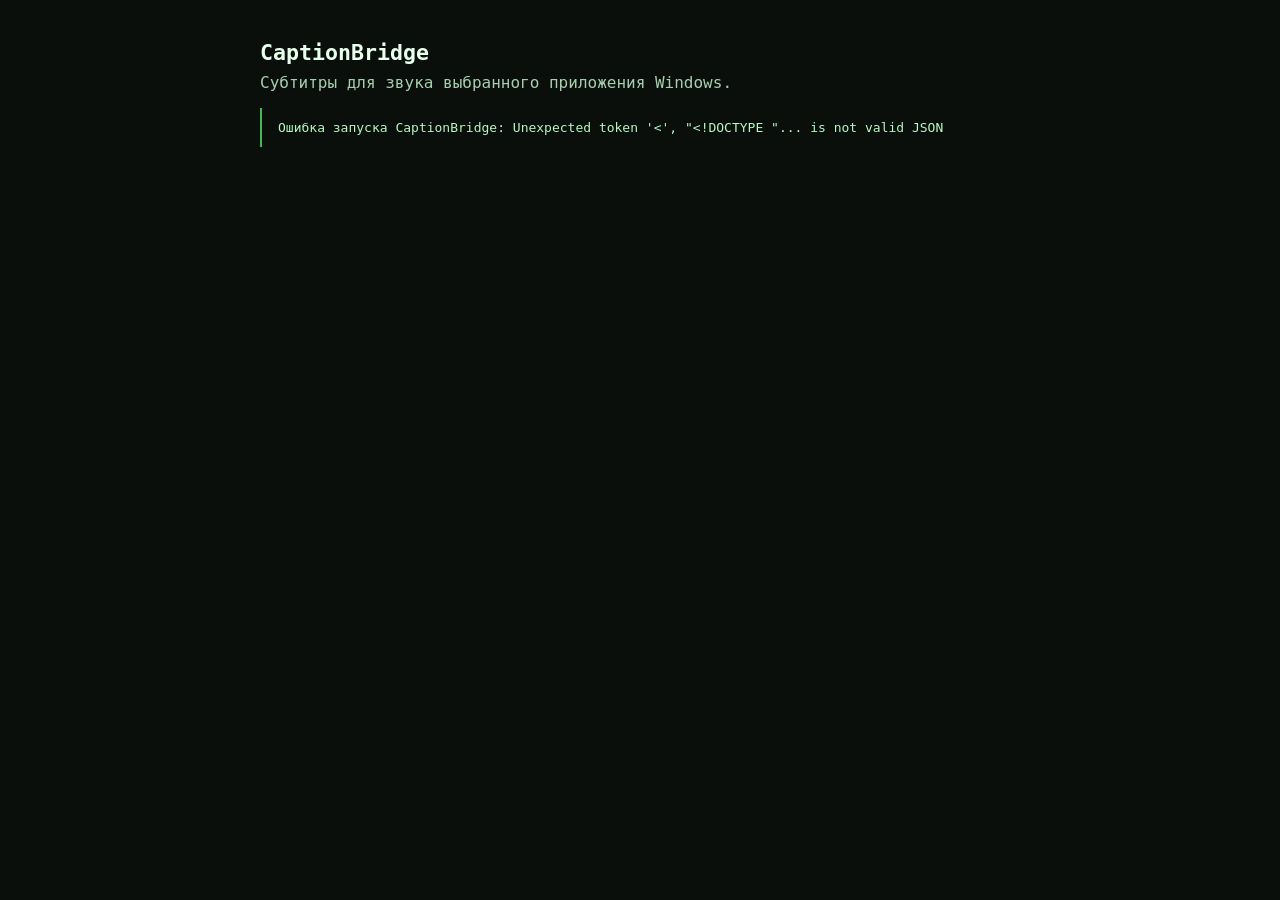
==== web/final.html @ 10296a21 "Prepare CaptionBridge 0.1.0 prerelease" ====
<!doctype html>
<html lang="ru">
<head>
  <meta charset="utf-8">
  <meta name="viewport" content="width=device-width, initial-scale=1">
  <title>CaptionBridge</title>
  <link rel="stylesheet" href="/web/style.css?v=7">
  <link rel="stylesheet" href="/web/final.css?v=1">
</head>
<body data-view="final">
  <main>
    <h1>CaptionBridge</h1>
    <p class="lead">Субтитры для звука выбранного приложения Windows.</p>
    <pre id="console" aria-live="polite">Подготовка CaptionBridge...</pre>

    <section id="wrong-browser" hidden>
      <p>Для распознавания речи откройте CaptionBridge в Google Chrome.</p>
      <button id="open-chrome">Открыть в Google Chrome</button>
      <pre id="chrome-error" hidden></pre>
    </section>

    <section id="tests" hidden>
      <pre id="browser-mode"></pre>
      <button id="open-yandex" hidden>Открыть эксперимент</button>

      <section class="panel">
        <h2>Захват аудио</h2>
        <label for="session-select">Приложение с активным звуком</label>
        <select id="session-select">
          <option value="">Загрузка приложений...</option>
        </select>
        <button id="refresh-apps">Обновить список приложений</button>
        <button id="process-test" class="primary-action">Запустить захват аудио</button>
        <button id="stop-test">Остановить захват</button>
        <p class="hint">Если нужного приложения нет в списке, включите в нём звук и обновите список.</p>
      </section>

      <details id="overlay-settings">
        <summary>Оверлей и его настройки</summary>
        <div class="settings-grid">
          <label>Ширина: <output id="overlay-width-value">900</output> px
            <input id="overlay-width" type="range" min="320" max="2400" step="10" value="900">
          </label>
          <label>Высота: <output id="overlay-height-value">220</output> px
            <input id="overlay-height" type="range" min="50" max="1400" step="10" value="220">
          </label>
          <label>Размер шрифта: <output id="overlay-font-size-value">32</output> px
            <input id="overlay-font-size" type="range" min="12" max="96" step="1" value="32">
          </label>
          <label>Шрифт
            <select id="overlay-font-family">
              <option value="Chrome">Как в Chrome: Roboto → Arial</option>
              <option value="Roboto">Roboto</option>
              <option value="Arial">Arial</option>
              <option value="Segoe UI">Segoe UI</option>
              <option value="Consolas">Consolas</option>
              <option value="Tahoma">Tahoma</option>
              <option value="Verdana">Verdana</option>
            </select>
          </label>
          <label>Непрозрачность: <output id="overlay-opacity-value">90</output>%
            <input id="overlay-opacity" type="range" min="30" max="100" step="1" value="90">
          </label>
          <label class="toggle-row">
            <input id="overlay-click-through" type="checkbox">
            Пропускать щелчки мыши сквозь оверлей
          </label>
          <label>Штатное окно субтитров Chrome
            <select id="native-caption-placement">
              <option value="leave">Не перемещать</option>
              <option value="edge-right">Оставить 1 пиксель у правого края</option>
              <option value="offscreen-right">Полностью убрать за правый край</option>
              <option value="restore">Вернуть на экран</option>
            </select>
          </label>
        </div>

        <div class="font-upload">
          <label>Добавить свой шрифт (.ttf или .otf)
            <input id="custom-font-file" type="file" accept=".ttf,.otf,font/ttf,font/otf">
          </label>
          <button id="add-custom-font">Добавить шрифт в список</button>
        </div>

        <p id="overlay-geometry" class="hint">Фактические координаты и размер появятся после открытия оверлея.</p>

        <div class="profile-panel">
          <strong>Сохранённые расположения</strong>
          <div class="settings-grid">
            <label>Название
              <input id="overlay-profile-name" type="text" maxlength="60" placeholder="Например: Дота">
            </label>
            <label>Профиль
              <select id="overlay-profile-select">
                <option value="">Профили пока не сохранены</option>
              </select>
            </label>
          </div>
          <button id="save-overlay-profile">Сохранить положение и настройки</button>
          <button id="load-overlay-profile">Загрузить выбранный профиль</button>
          <button id="delete-overlay-profile">Удалить выбранный профиль</button>
        </div>

        <button id="start-overlay" class="primary-action">Открыть оверлей</button>
        <button id="apply-overlay">Применить настройки</button>
        <button id="return-overlay">Вернуть оверлей на экран</button>
        <button id="stop-overlay">Закрыть оверлей</button>
        <p id="overlay-status" class="hint">Настройки применяются к открытому окну сразу.</p>
      </details>

      <section class="panel">
        <h2>Проверка субтитров</h2>
        <p>Короткая русская запись поможет убедиться, что распознавание и оверлей работают.</p>
        <button id="caption-check">Проверить работу субтитров</button>
        <audio id="audio-player" controls preload="metadata" hidden></audio>
      </section>

      <div hidden aria-hidden="true">
        <button id="stream-test"></button>
        <button id="file-test"></button>
        <button id="local-test"></button>
        <button id="restart-test"></button>
        <input id="file-input" type="file" accept="audio/*">
        <video id="video-player"></video>
        <canvas id="stream-canvas" width="640" height="360"></canvas>
      </div>
    </section>
  </main>
  <script src="/web/app.js?v=7"></script>
  <script src="/web/final.js?v=2"></script>
</body>
</html>
---- web/style.css ----
:root {
  color-scheme: dark;
  font-family: Consolas, "Cascadia Mono", monospace;
  background: #0b0f0c;
  color: #b7f7c2;
}

body {
  margin: 0;
}

main {
  width: min(760px, calc(100% - 32px));
  margin: 40px auto;
}

h1 {
  color: #e7ffeb;
  font-size: 1.35rem;
  font-weight: 600;
}

pre {
  border-left: 2px solid #3fb950;
  padding: 12px 16px;
  white-space: pre-wrap;
}

section {
  margin-top: 24px;
}

button,
select,
input,
audio {
  display: block;
  box-sizing: border-box;
  width: 100%;
  margin: 10px 0;
}

button {
  border: 1px solid #3fb950;
  padding: 10px 12px;
  color: #b7f7c2;
  background: transparent;
  font: inherit;
  text-align: left;
  cursor: pointer;
}

select {
  border: 1px solid #3fb950;
  padding: 10px 12px;
  color: #e7ffeb;
  background: #0b0f0c;
  font: inherit;
}

input {
  box-sizing: border-box;
  width: 100%;
  margin-top: 5px;
  border: 1px solid #3fb950;
  padding: 8px;
  color: #e7ffeb;
  background: #0b0f0c;
  font: inherit;
}

input[type="range"] {
  height: 24px;
  border: 0;
  padding: 0;
  accent-color: #3fb950;
  cursor: ew-resize;
}

output {
  color: #e7ffeb;
  font-weight: 600;
}

details {
  margin: 20px 0;
  border: 1px solid #285d32;
  padding: 12px;
}

summary {
  cursor: pointer;
}

.settings-grid {
  display: grid;
  grid-template-columns: 1fr 1fr;
  gap: 12px;
  margin-top: 14px;
}

.toggle-row {
  display: flex;
  align-items: center;
  gap: 10px;
}

.toggle-row input[type="checkbox"] {
  width: auto;
  margin: 0;
  accent-color: #3fb950;
}

.profile-panel {
  margin: 18px 0;
  border-top: 1px solid #285d32;
  padding-top: 14px;
}

.font-upload {
  margin-top: 14px;
  border-top: 1px solid #285d32;
  padding-top: 14px;
}

@media (max-width: 650px) {
  .settings-grid {
    grid-template-columns: 1fr;
  }
}

video {
  width: 100%;
  margin-top: 16px;
  background: #050705;
}

label {
  display: block;
  margin-bottom: 8px;
}

button:hover,
button:focus-visible {
  background: #15341c;
  outline: none;
}

.hint {
  color: #7dba87;
  font-size: 0.85rem;
}
---- web/final.css ----
[hidden] {
  display: none !important;
}

.lead {
  margin-top: -6px;
  color: #a7cfae;
}

.panel,
details {
  border-radius: 8px;
  background: rgba(11, 15, 12, 0.72);
}

.panel {
  border: 1px solid #285d32;
  padding: 16px;
}

.panel h2 {
  margin-top: 0;
  color: #b7f7c2;
  font-size: 1.1rem;
}

.primary-action {
  color: #071109;
  background: #56d364;
  font-weight: 700;
}

.primary-action:hover,
.primary-action:focus-visible {
  background: #7ee787;
}
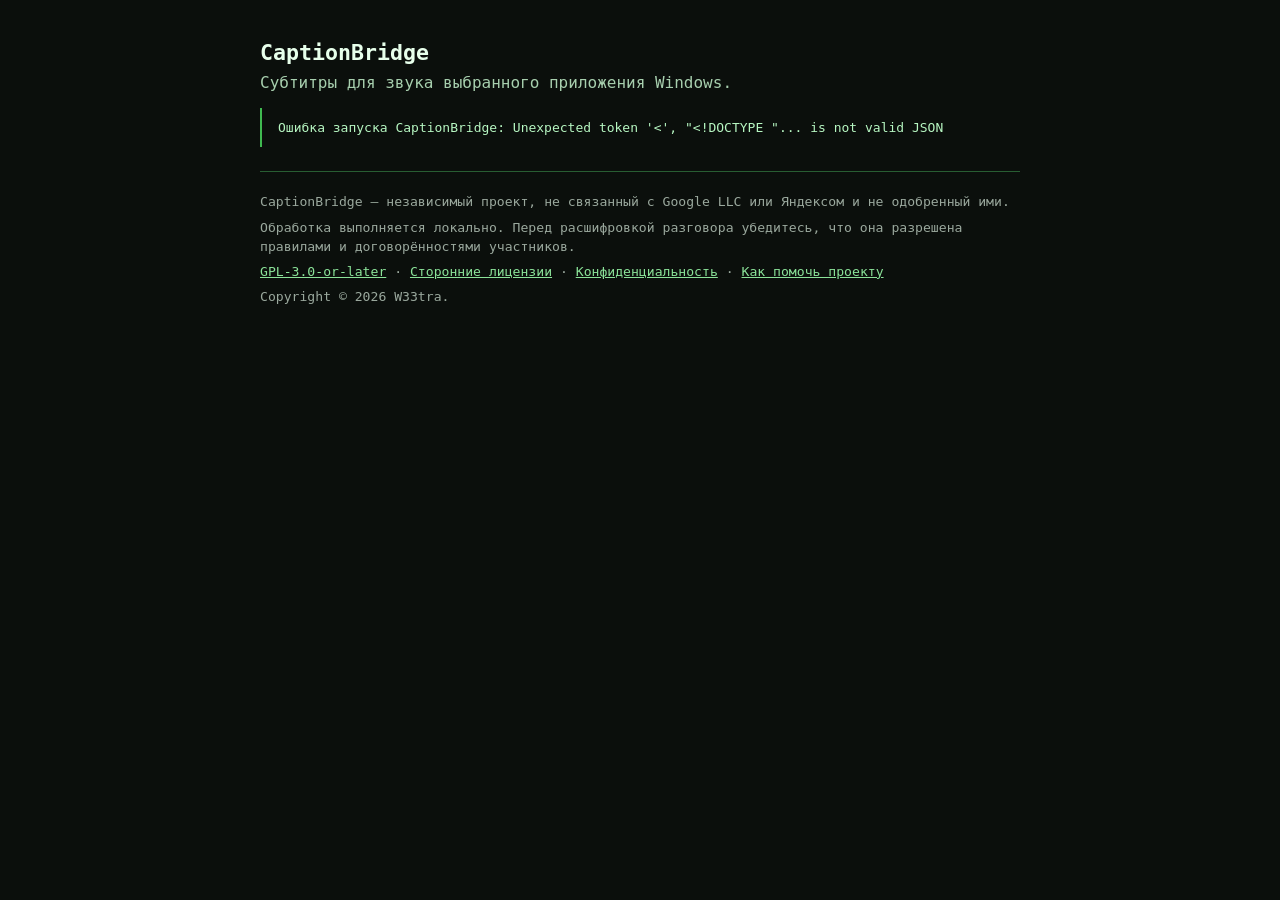
==== commit 4b3341eb: "Release CaptionBridge 0.0.1 with legal notices" ====
--- a/web/final.html
+++ b/web/final.html
@@ -4,7 +4,7 @@
   <meta charset="utf-8">
   <meta name="viewport" content="width=device-width, initial-scale=1">
   <title>CaptionBridge</title>
-  <link rel="stylesheet" href="/web/style.css?v=7">
+  <link rel="stylesheet" href="/web/style.css?v=8">
   <link rel="stylesheet" href="/web/final.css?v=1">
 </head>
 <body data-view="final">
@@ -125,6 +125,18 @@
         <canvas id="stream-canvas" width="640" height="360"></canvas>
       </div>
     </section>
+
+    <footer class="legal-footer">
+      <p>CaptionBridge — независимый проект, не связанный с Google LLC или Яндексом и не одобренный ими.</p>
+      <p>Обработка выполняется локально. Перед расшифровкой разговора убедитесь, что она разрешена правилами и договорённостями участников.</p>
+      <p>
+        <a href="/legal/license" target="_blank" rel="noopener">GPL-3.0-or-later</a>
+        · <a href="/legal/notices" target="_blank" rel="noopener">Сторонние лицензии</a>
+        · <a href="/legal/privacy" target="_blank" rel="noopener">Конфиденциальность</a>
+        · <a href="/legal/contributing" target="_blank" rel="noopener">Как помочь проекту</a>
+      </p>
+      <p>Copyright © 2026 W33tra.</p>
+    </footer>
   </main>
   <script src="/web/app.js?v=7"></script>
   <script src="/web/final.js?v=2"></script>
--- a/web/style.css
+++ b/web/style.css
@@ -150,3 +150,20 @@
   color: #7dba87;
   font-size: 0.85rem;
 }
+
+.legal-footer {
+  margin-top: 24px;
+  padding-top: 14px;
+  border-top: 1px solid #285d32;
+  color: #9aa89d;
+  font-size: 0.82rem;
+  line-height: 1.45;
+}
+
+.legal-footer p {
+  margin: 6px 0;
+}
+
+.legal-footer a {
+  color: #8be399;
+}
